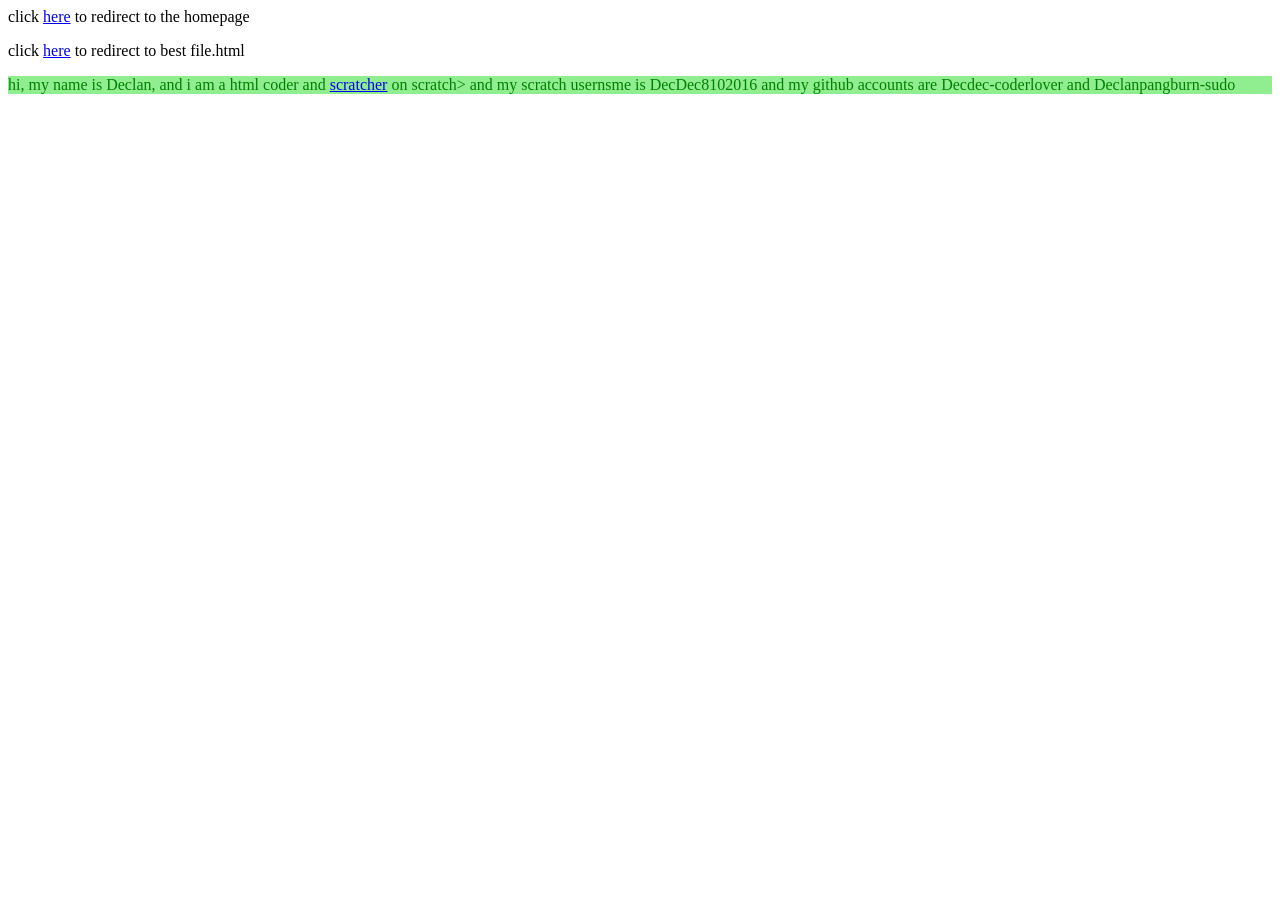
==== index.html @ e3489810 "Introduce author details in index.html Added a paragraph introducing the author and their profiles." ====
<html>
  <title>redirect</title>
  <body>
    <p>click <a href="https://decdec-codelover.github.io/Decdec-codelover-class-projects/ex.html" target="_blank">here</a> to redirect to the homepage</p>
    <p>click <a href="https://decdec-codelover.github.io/Decdec-codelover-class-projects/best file.html" target="_blank">here</a> to redirect to best file.html</p>
    <p style="background-color: lightgreen; color: green;">hi, my name is Declan, and i am a html coder and <a href="https://scratch.mit.edu/users/DecDec8102016/" target="_blank">scratcher</a> on scratch> and my scratch usernsme is DecDec8102016 and my github accounts are Decdec-coderlover and Declanpangburn-sudo</p>
  </body>
</html>
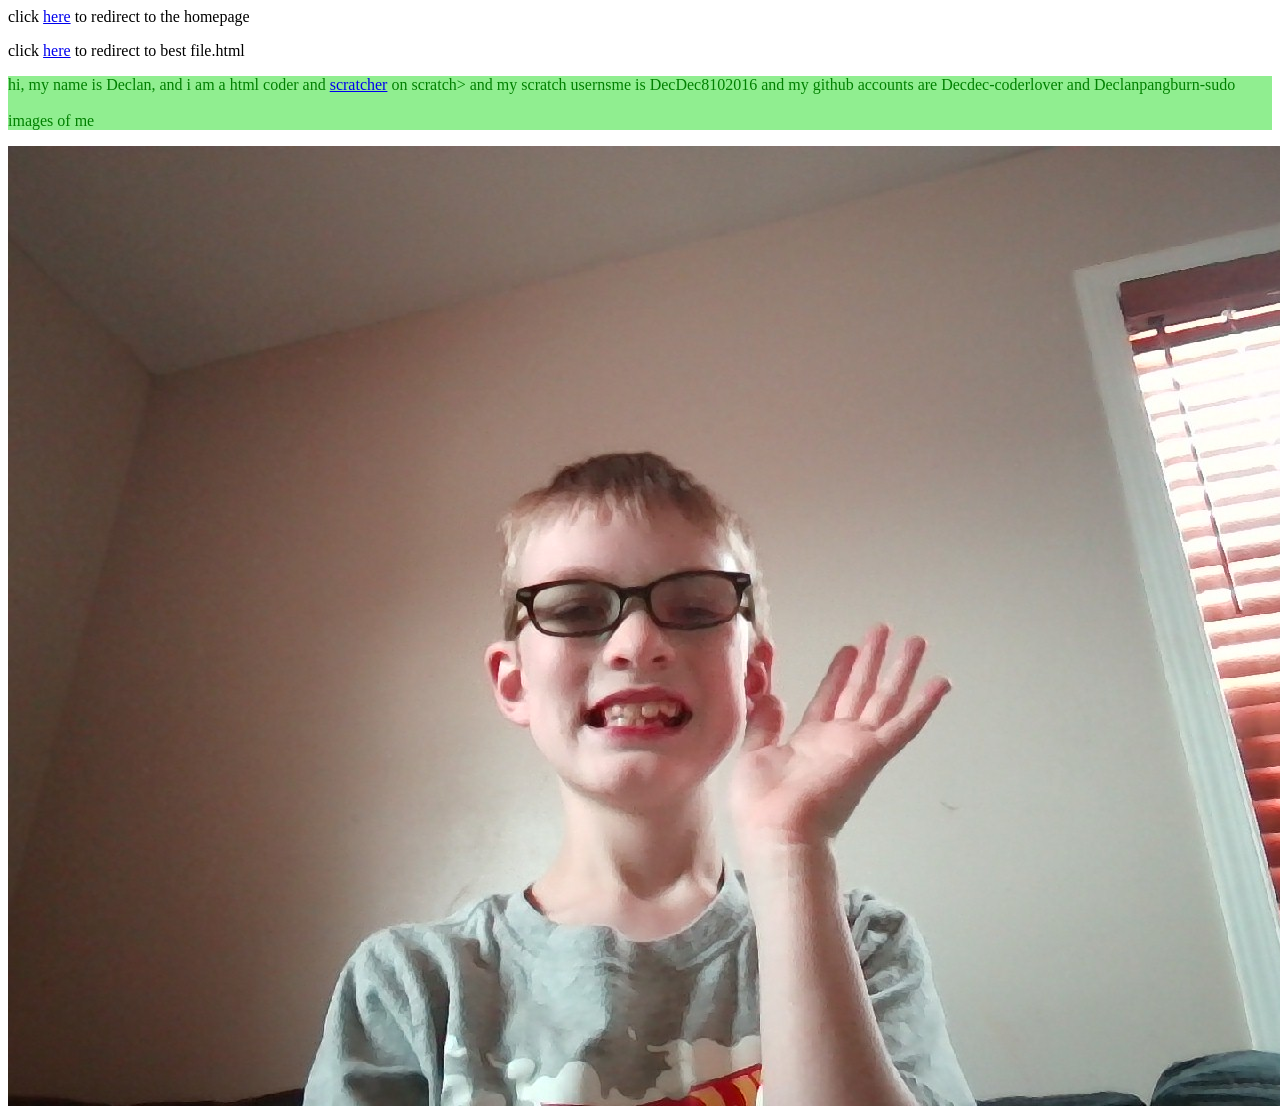
==== commit 1a3efc78: "Update introduction with image and line breaks Added an image and line breaks to the introduction pa" ====
--- a/index.html
+++ b/index.html
@@ -3,6 +3,7 @@
   <body>
     <p>click <a href="https://decdec-codelover.github.io/Decdec-codelover-class-projects/ex.html" target="_blank">here</a> to redirect to the homepage</p>
     <p>click <a href="https://decdec-codelover.github.io/Decdec-codelover-class-projects/best file.html" target="_blank">here</a> to redirect to best file.html</p>
-    <p style="background-color: lightgreen; color: green;">hi, my name is Declan, and i am a html coder and <a href="https://scratch.mit.edu/users/DecDec8102016/" target="_blank">scratcher</a> on scratch> and my scratch usernsme is DecDec8102016 and my github accounts are Decdec-coderlover and Declanpangburn-sudo</p>
+    <p style="background-color: lightgreen; color: green;">hi, my name is Declan, and i am a html coder and <a href="https://scratch.mit.edu/users/DecDec8102016/" target="_blank">scratcher</a> on scratch> and my scratch usernsme is DecDec8102016 and my github accounts are Decdec-coderlover and Declanpangburn-sudo<br><br>images of me</p>
+    <img src="images of me/IMG_20260509_084457.jpg">
   </body>
 </html>
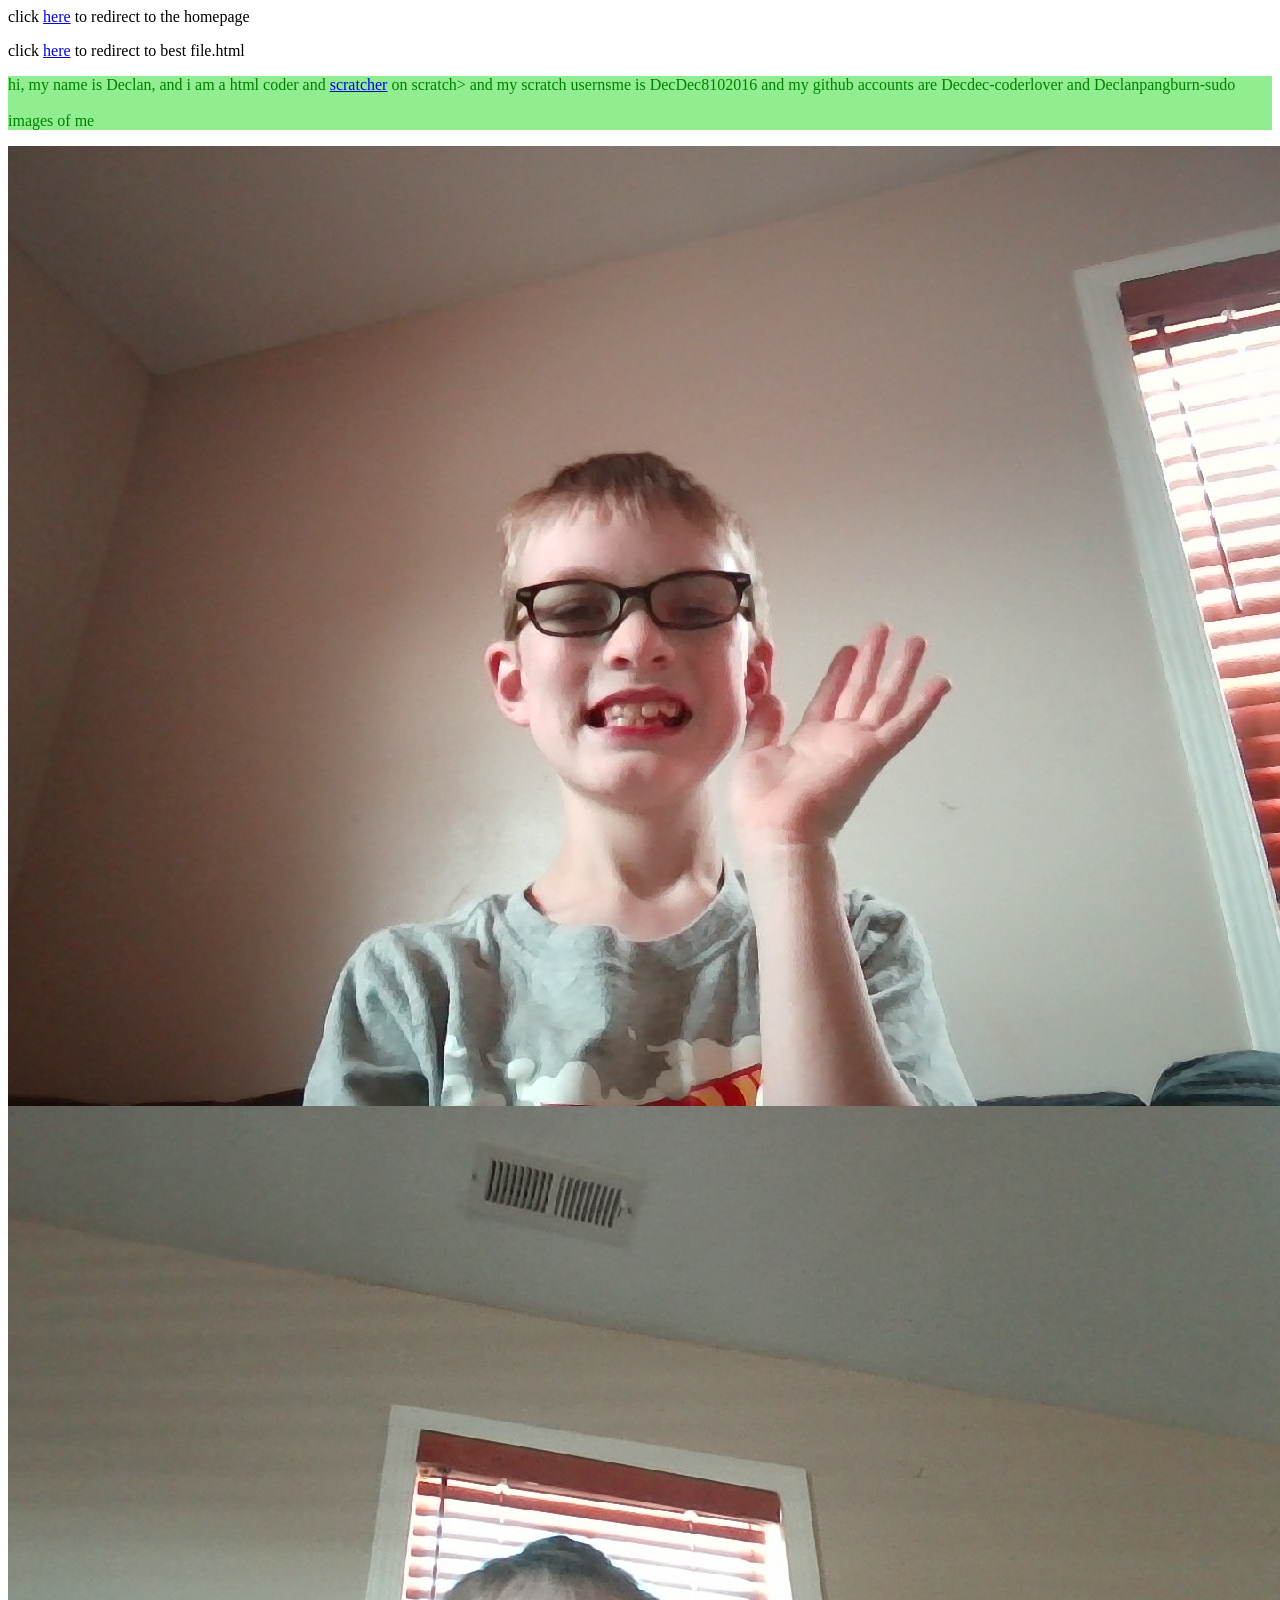
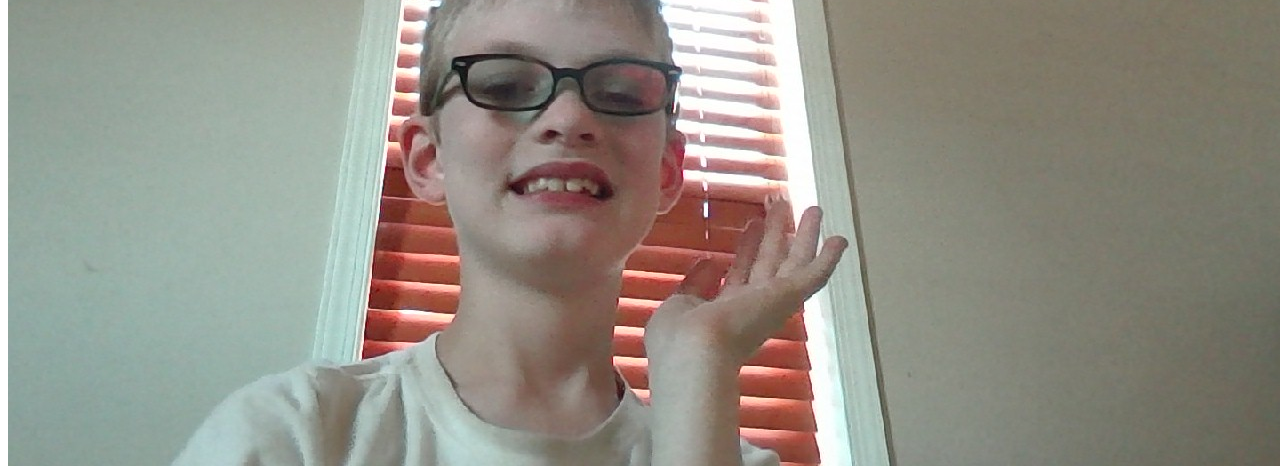
==== commit 50b61680: "Add additional image to index.html Added a new image to the index.html file." ====
--- a/index.html
+++ b/index.html
@@ -5,5 +5,6 @@
     <p>click <a href="https://decdec-codelover.github.io/Decdec-codelover-class-projects/best file.html" target="_blank">here</a> to redirect to best file.html</p>
     <p style="background-color: lightgreen; color: green;">hi, my name is Declan, and i am a html coder and <a href="https://scratch.mit.edu/users/DecDec8102016/" target="_blank">scratcher</a> on scratch> and my scratch usernsme is DecDec8102016 and my github accounts are Decdec-coderlover and Declanpangburn-sudo<br><br>images of me</p>
     <img src="images of me/IMG_20260509_084457.jpg">
+    <img src="images of me/IMG_20260515_160154.jpg">
   </body>
 </html>
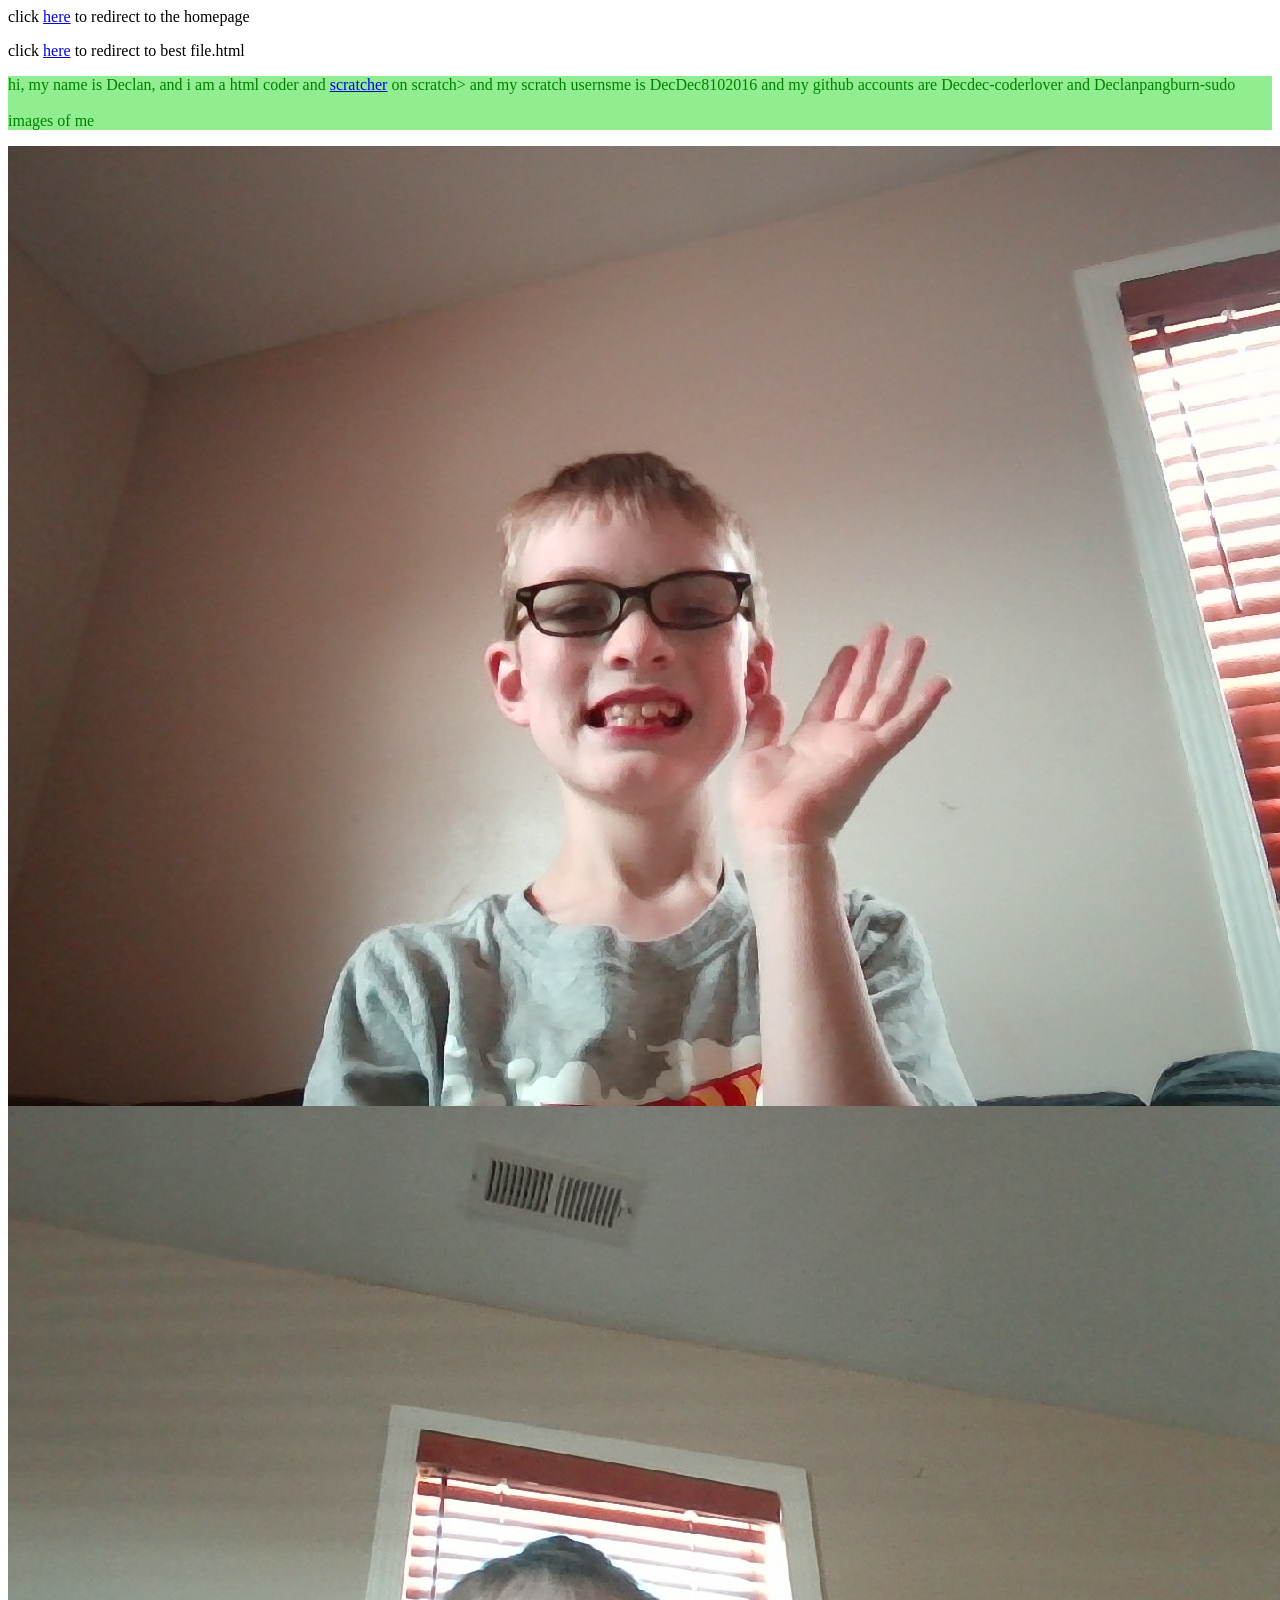
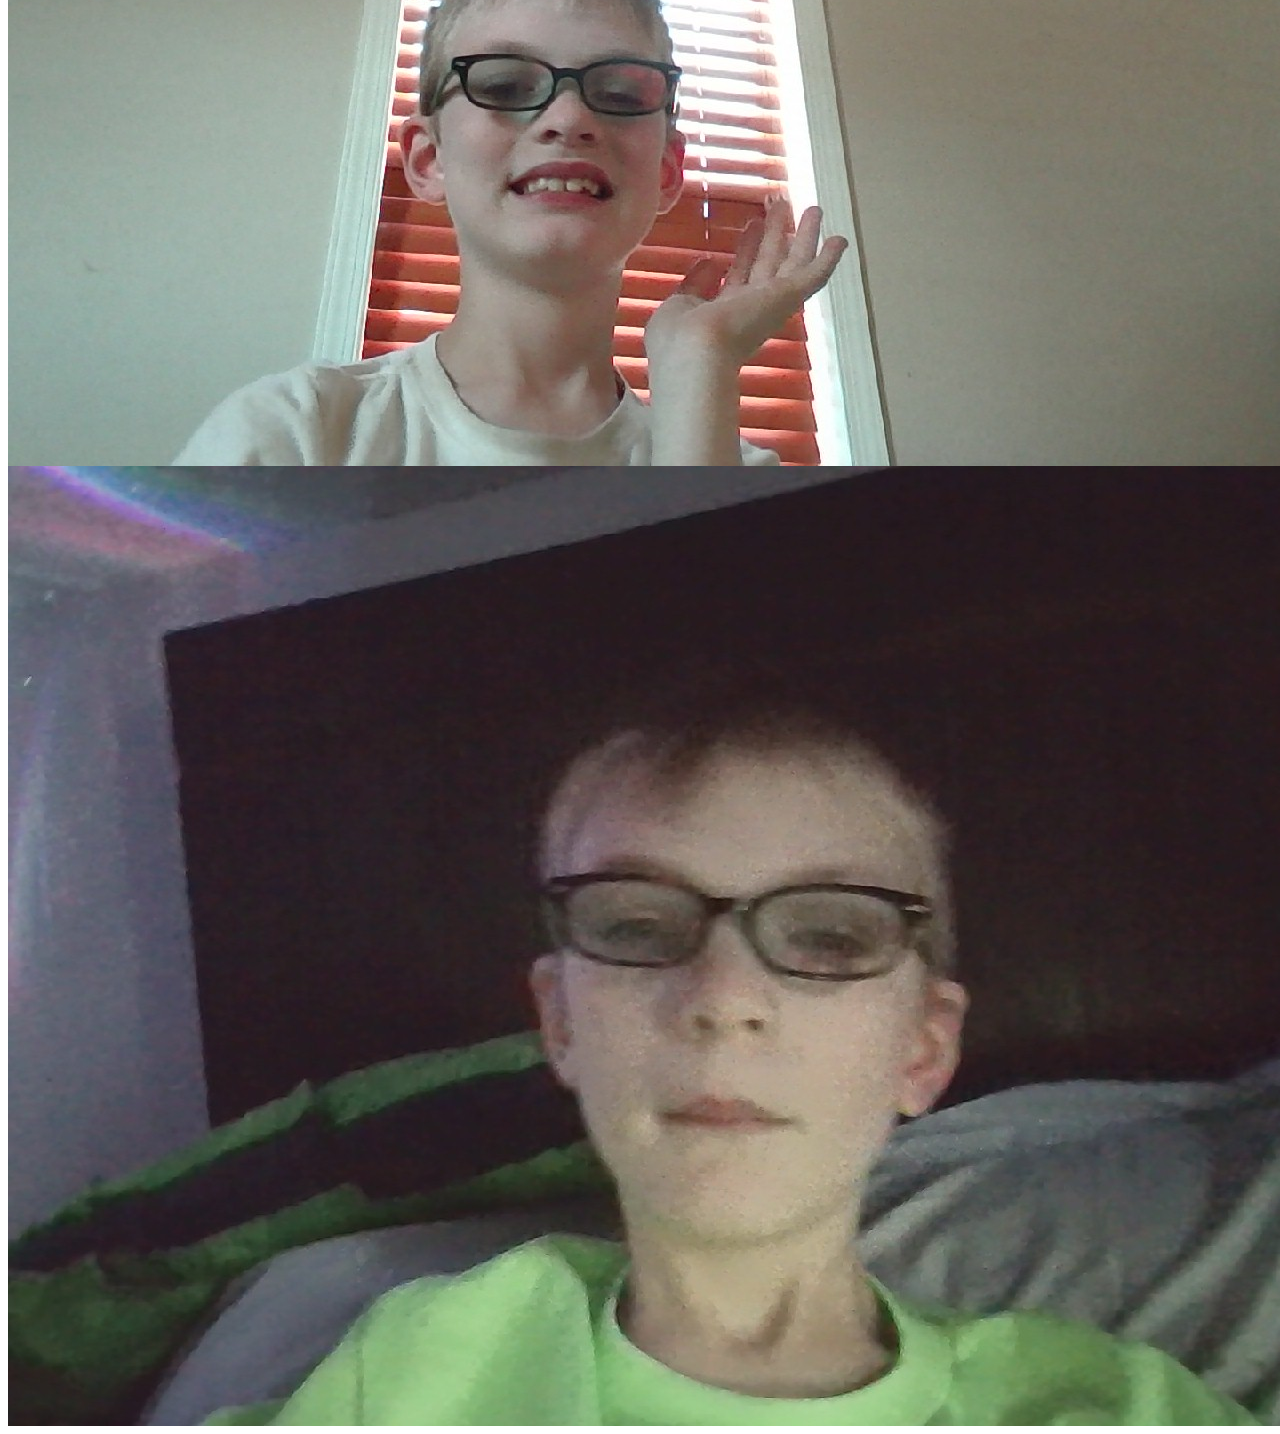
==== commit 98164896: "Add new image to index.html Added an additional image to the HTML file." ====
--- a/index.html
+++ b/index.html
@@ -6,5 +6,6 @@
     <p style="background-color: lightgreen; color: green;">hi, my name is Declan, and i am a html coder and <a href="https://scratch.mit.edu/users/DecDec8102016/" target="_blank">scratcher</a> on scratch> and my scratch usernsme is DecDec8102016 and my github accounts are Decdec-coderlover and Declanpangburn-sudo<br><br>images of me</p>
     <img src="images of me/IMG_20260509_084457.jpg">
     <img src="images of me/IMG_20260515_160154.jpg">
+    <img src="images of me/IMG_20260618_061500.jpg">
   </body>
 </html>
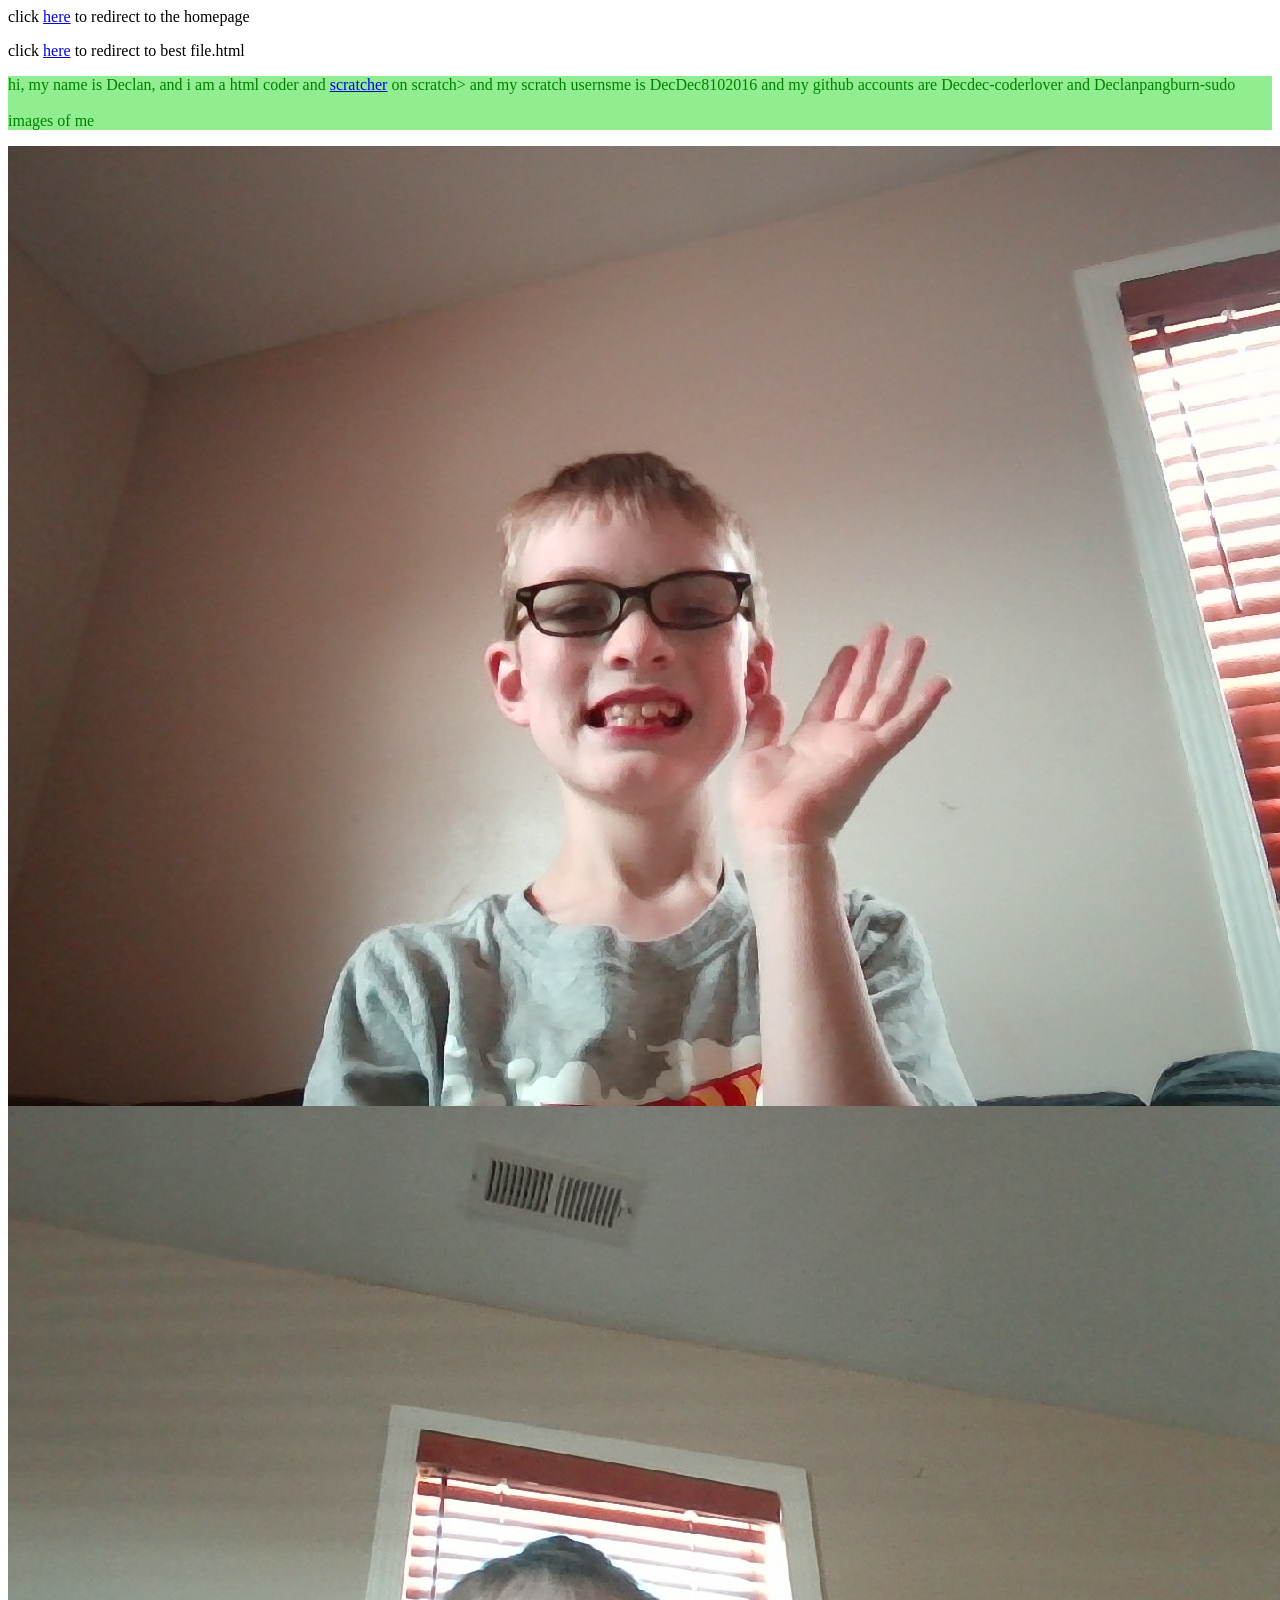
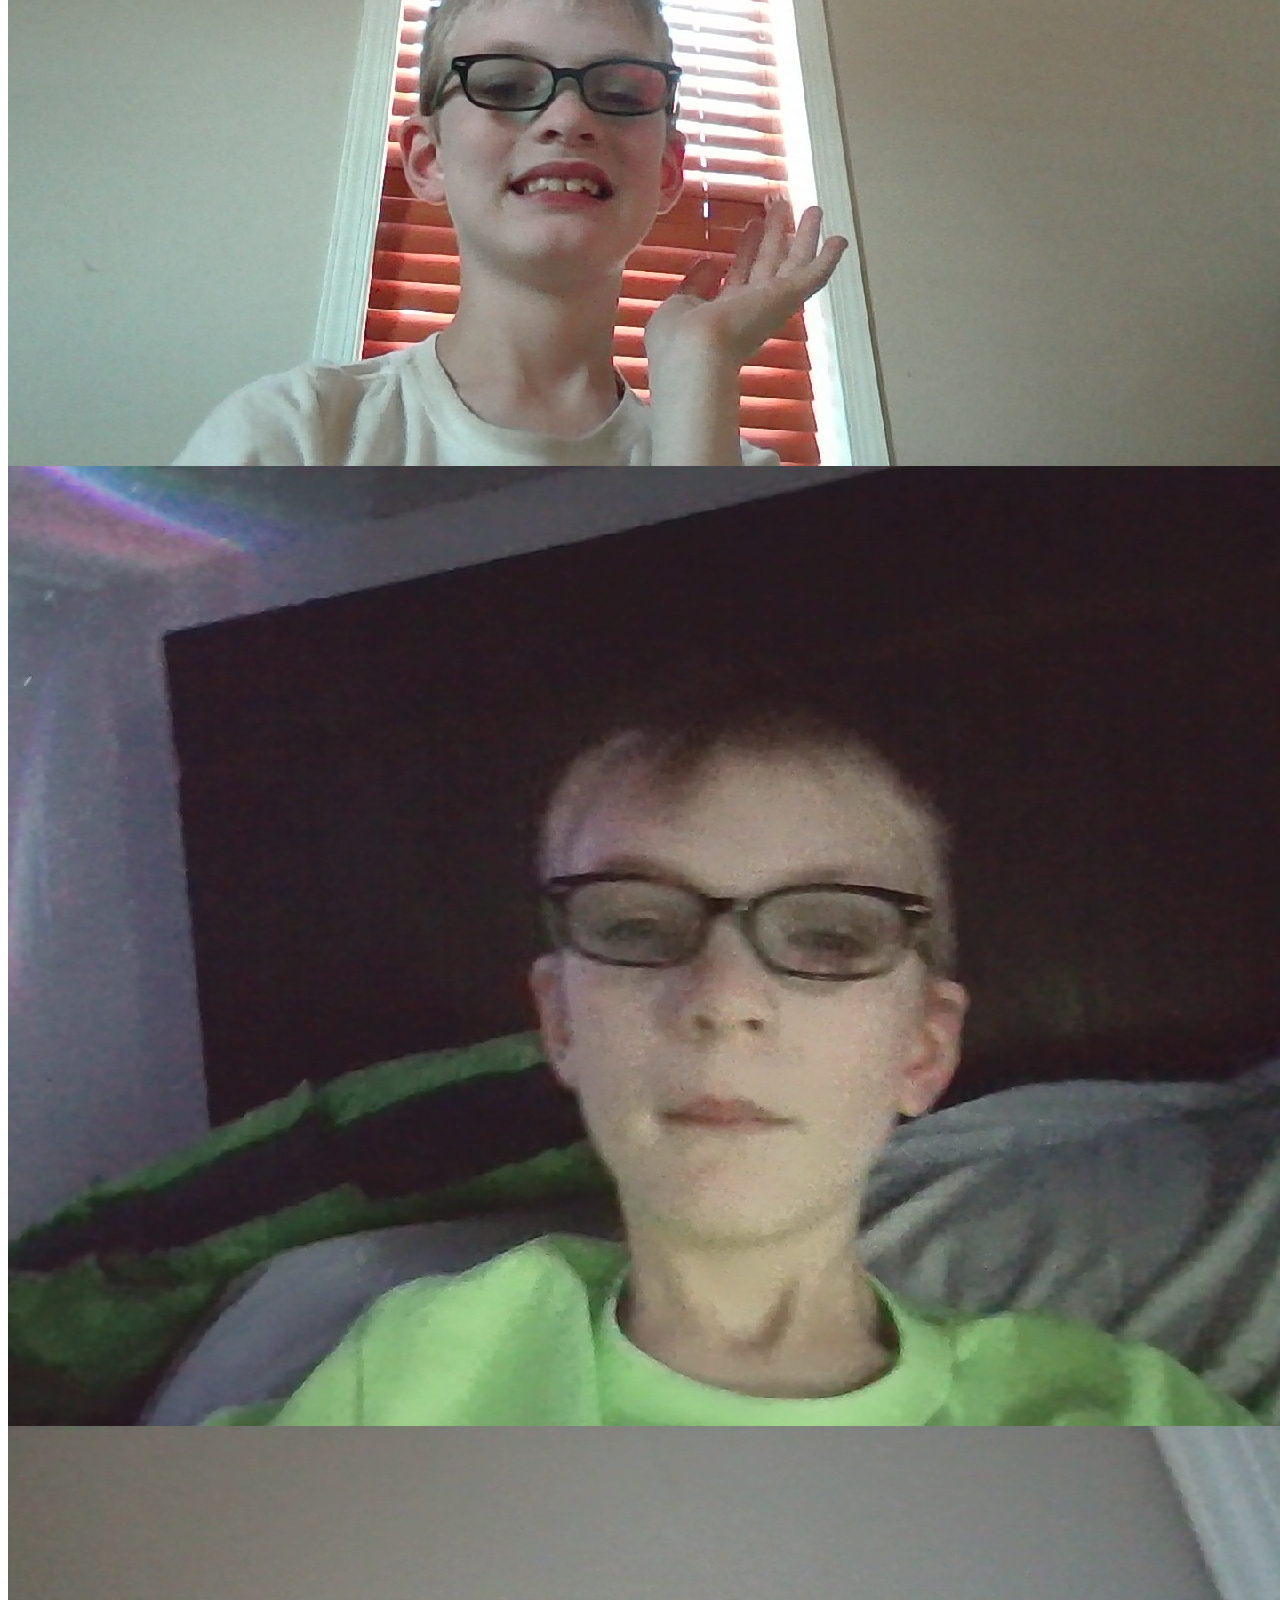
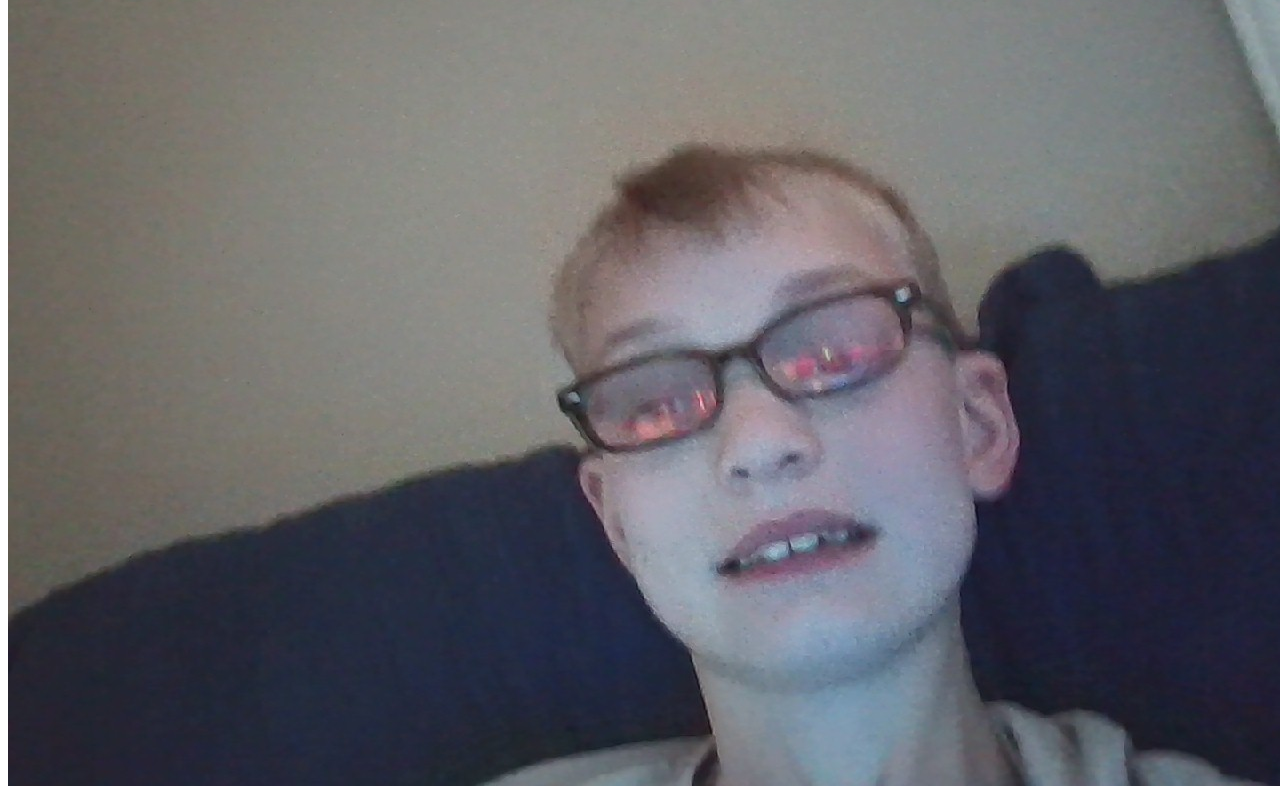
==== commit 778d270a: "Add new image to index.html" ====
--- a/index.html
+++ b/index.html
@@ -7,5 +7,6 @@
     <img src="images of me/IMG_20260509_084457.jpg">
     <img src="images of me/IMG_20260515_160154.jpg">
     <img src="images of me/IMG_20260618_061500.jpg">
+    <img src="images of me/IMG_20260705_175947.jpg">
   </body>
 </html>
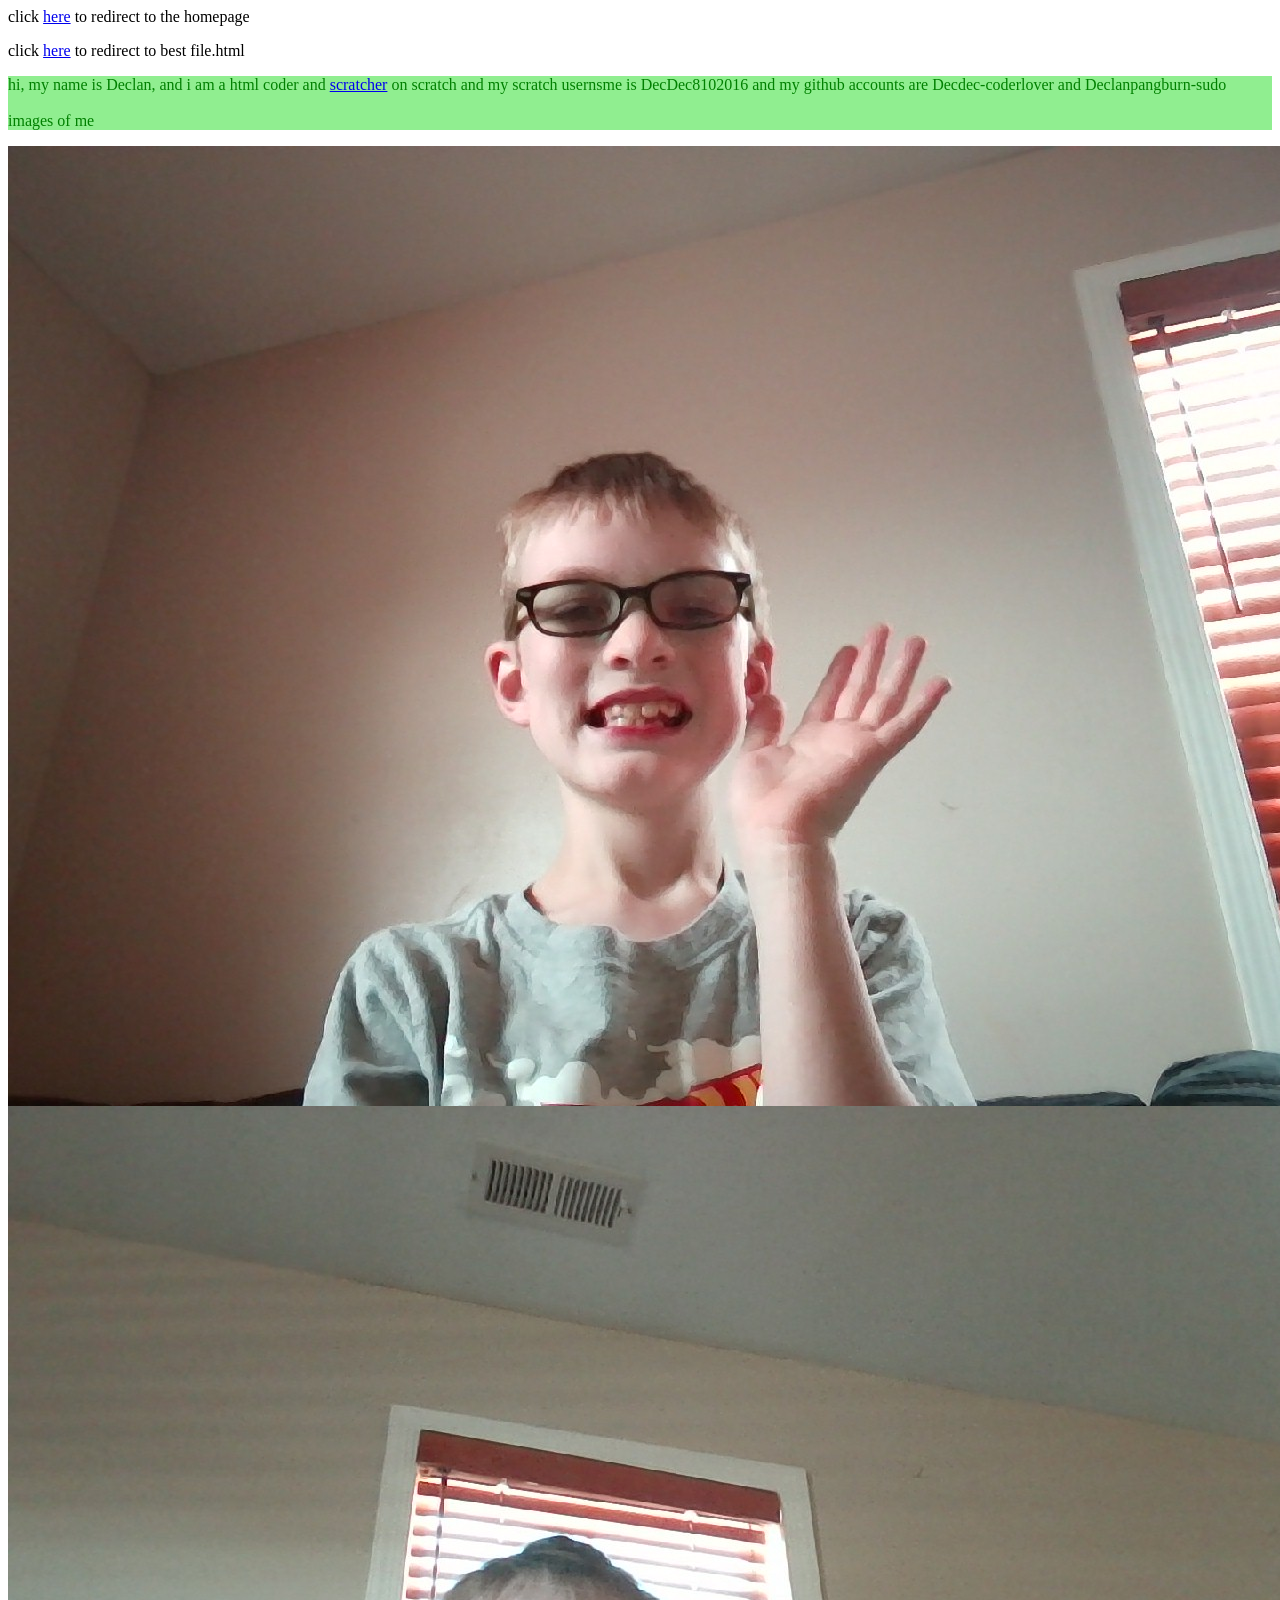
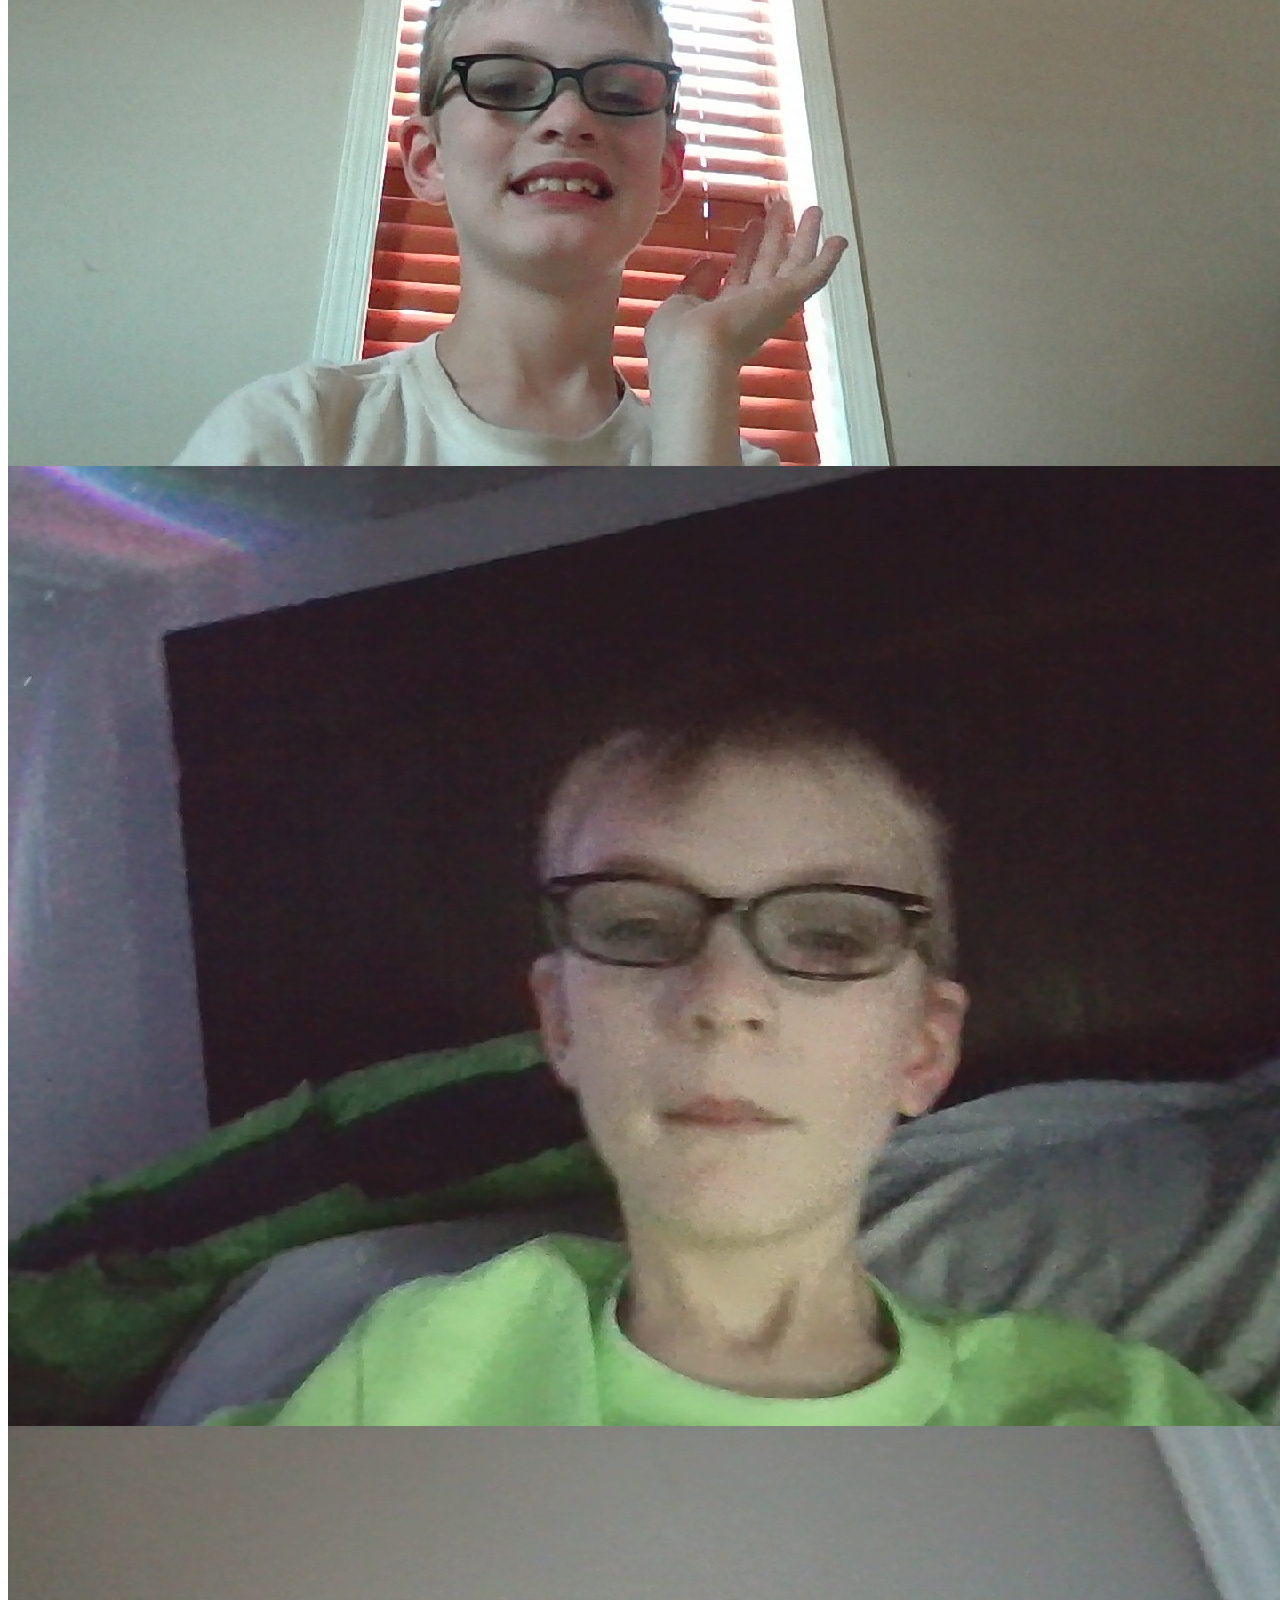
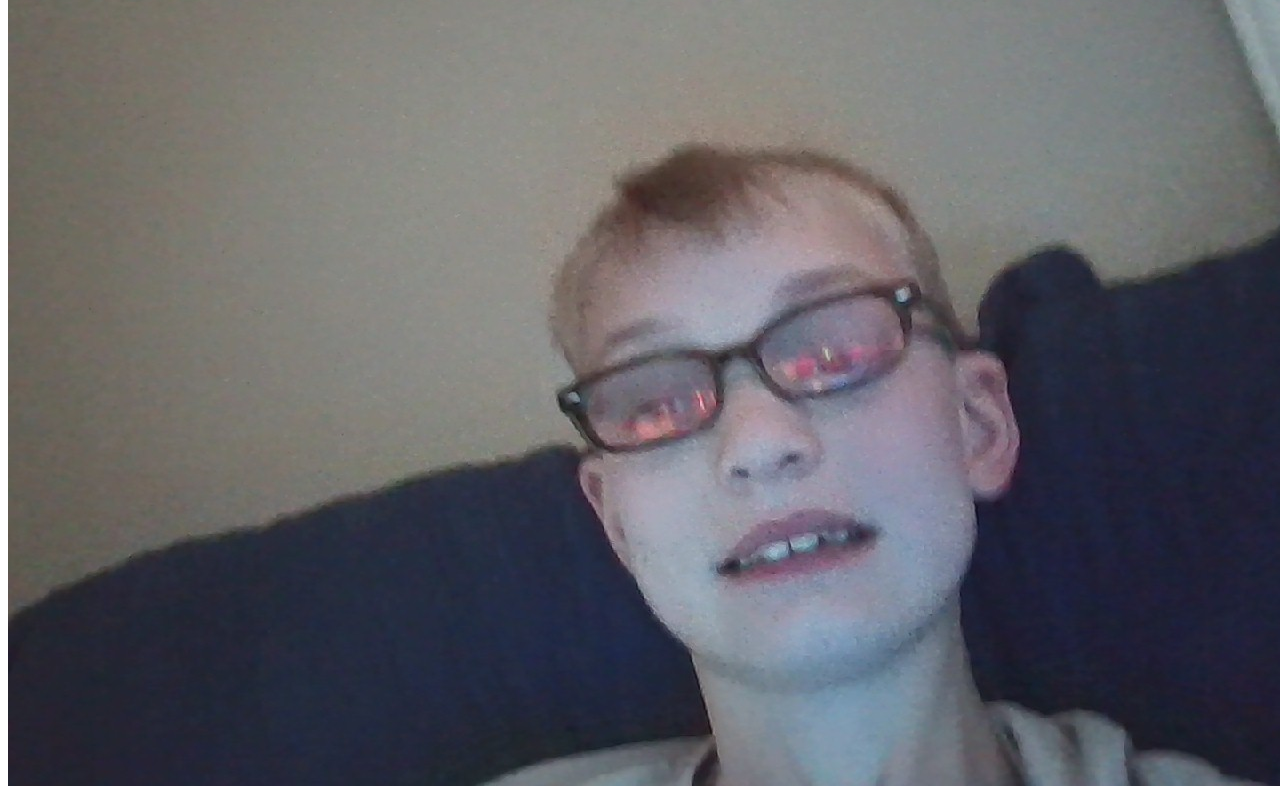
==== commit 1563c394: "Fix HTML paragraph formatting and links" ====
--- a/index.html
+++ b/index.html
@@ -3,7 +3,7 @@
   <body>
     <p>click <a href="https://decdec-codelover.github.io/Decdec-codelover-class-projects/ex.html" target="_blank">here</a> to redirect to the homepage</p>
     <p>click <a href="https://decdec-codelover.github.io/Decdec-codelover-class-projects/best file.html" target="_blank">here</a> to redirect to best file.html</p>
-    <p style="background-color: lightgreen; color: green;">hi, my name is Declan, and i am a html coder and <a href="https://scratch.mit.edu/users/DecDec8102016/" target="_blank">scratcher</a> on scratch> and my scratch usernsme is DecDec8102016 and my github accounts are Decdec-coderlover and Declanpangburn-sudo<br><br>images of me</p>
+    <p style="background-color: lightgreen; color: green;">hi, my name is Declan, and i am a html coder and <a href="https://scratch.mit.edu/users/DecDec8102016/" target="_blank">scratcher</a> on scratch and my scratch usernsme is DecDec8102016 and my github accounts are Decdec-coderlover and Declanpangburn-sudo<br><br>images of me</p>
     <img src="images of me/IMG_20260509_084457.jpg">
     <img src="images of me/IMG_20260515_160154.jpg">
     <img src="images of me/IMG_20260618_061500.jpg">
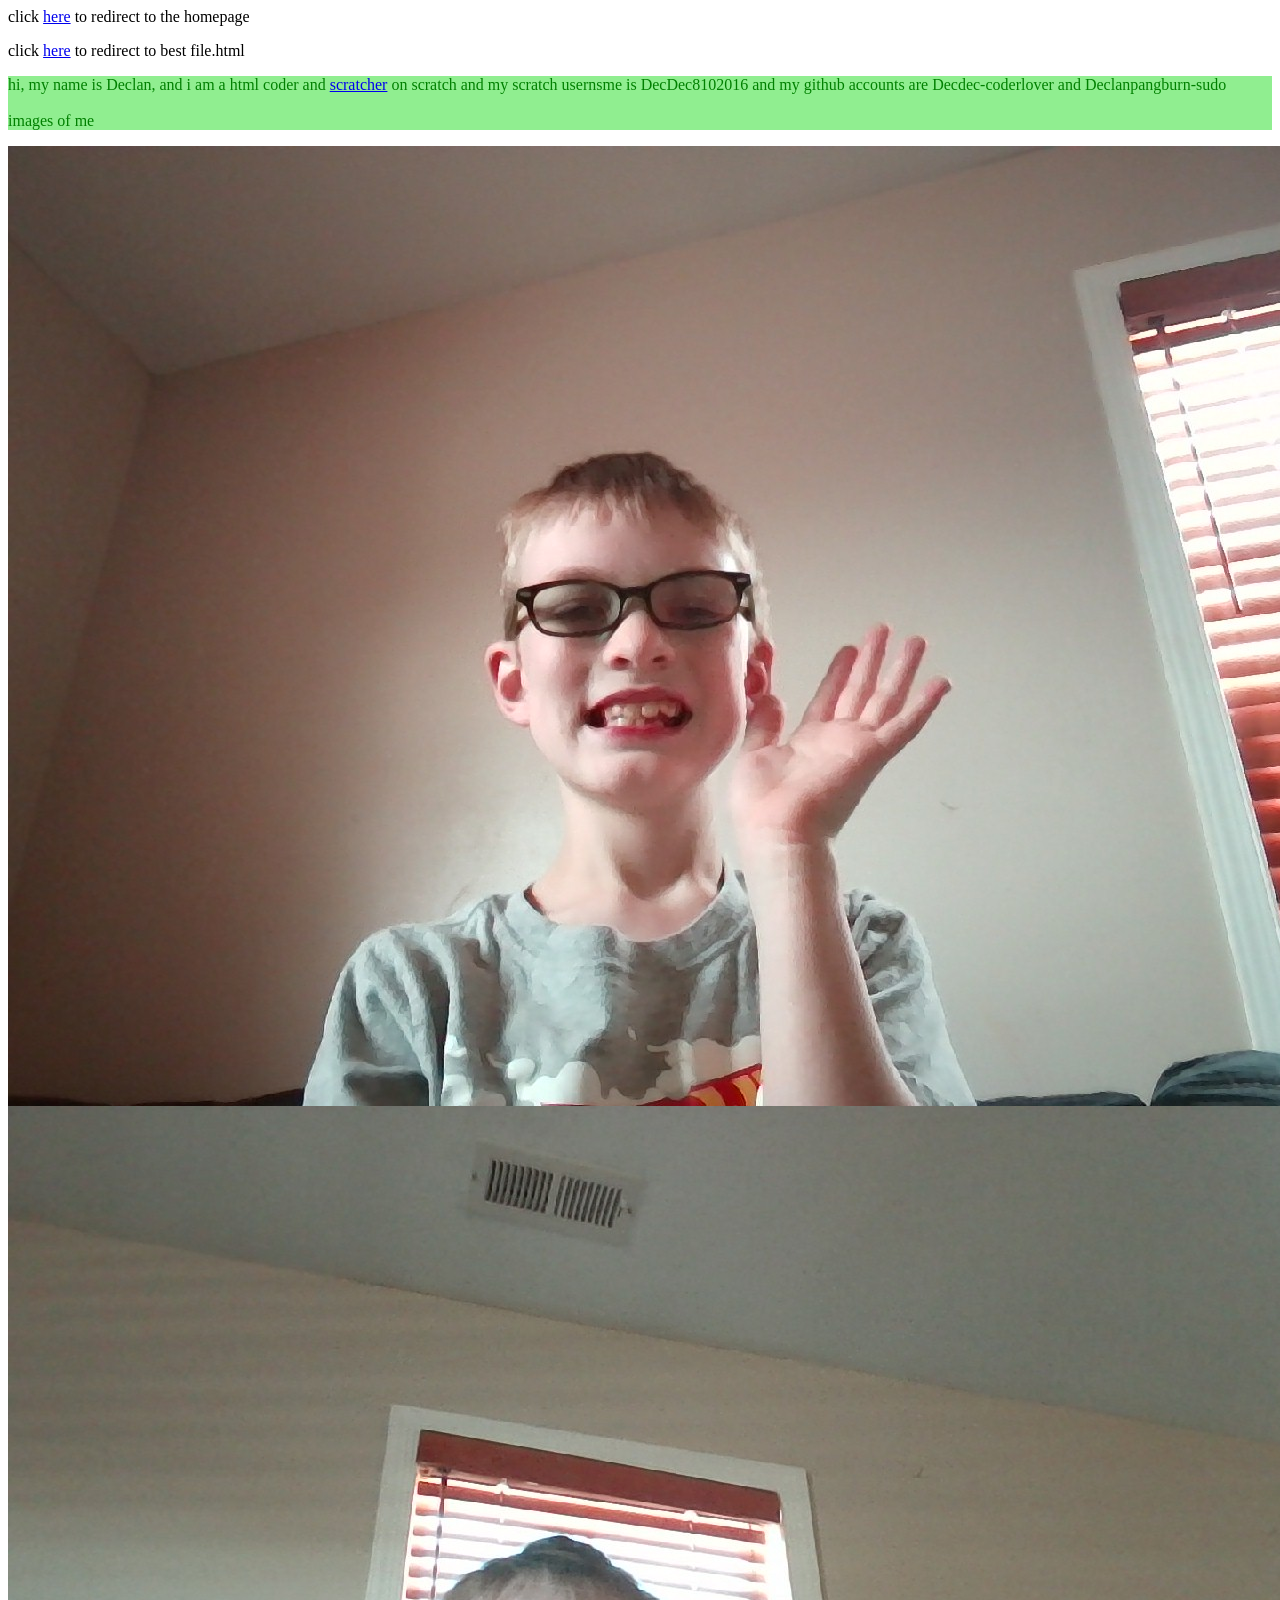
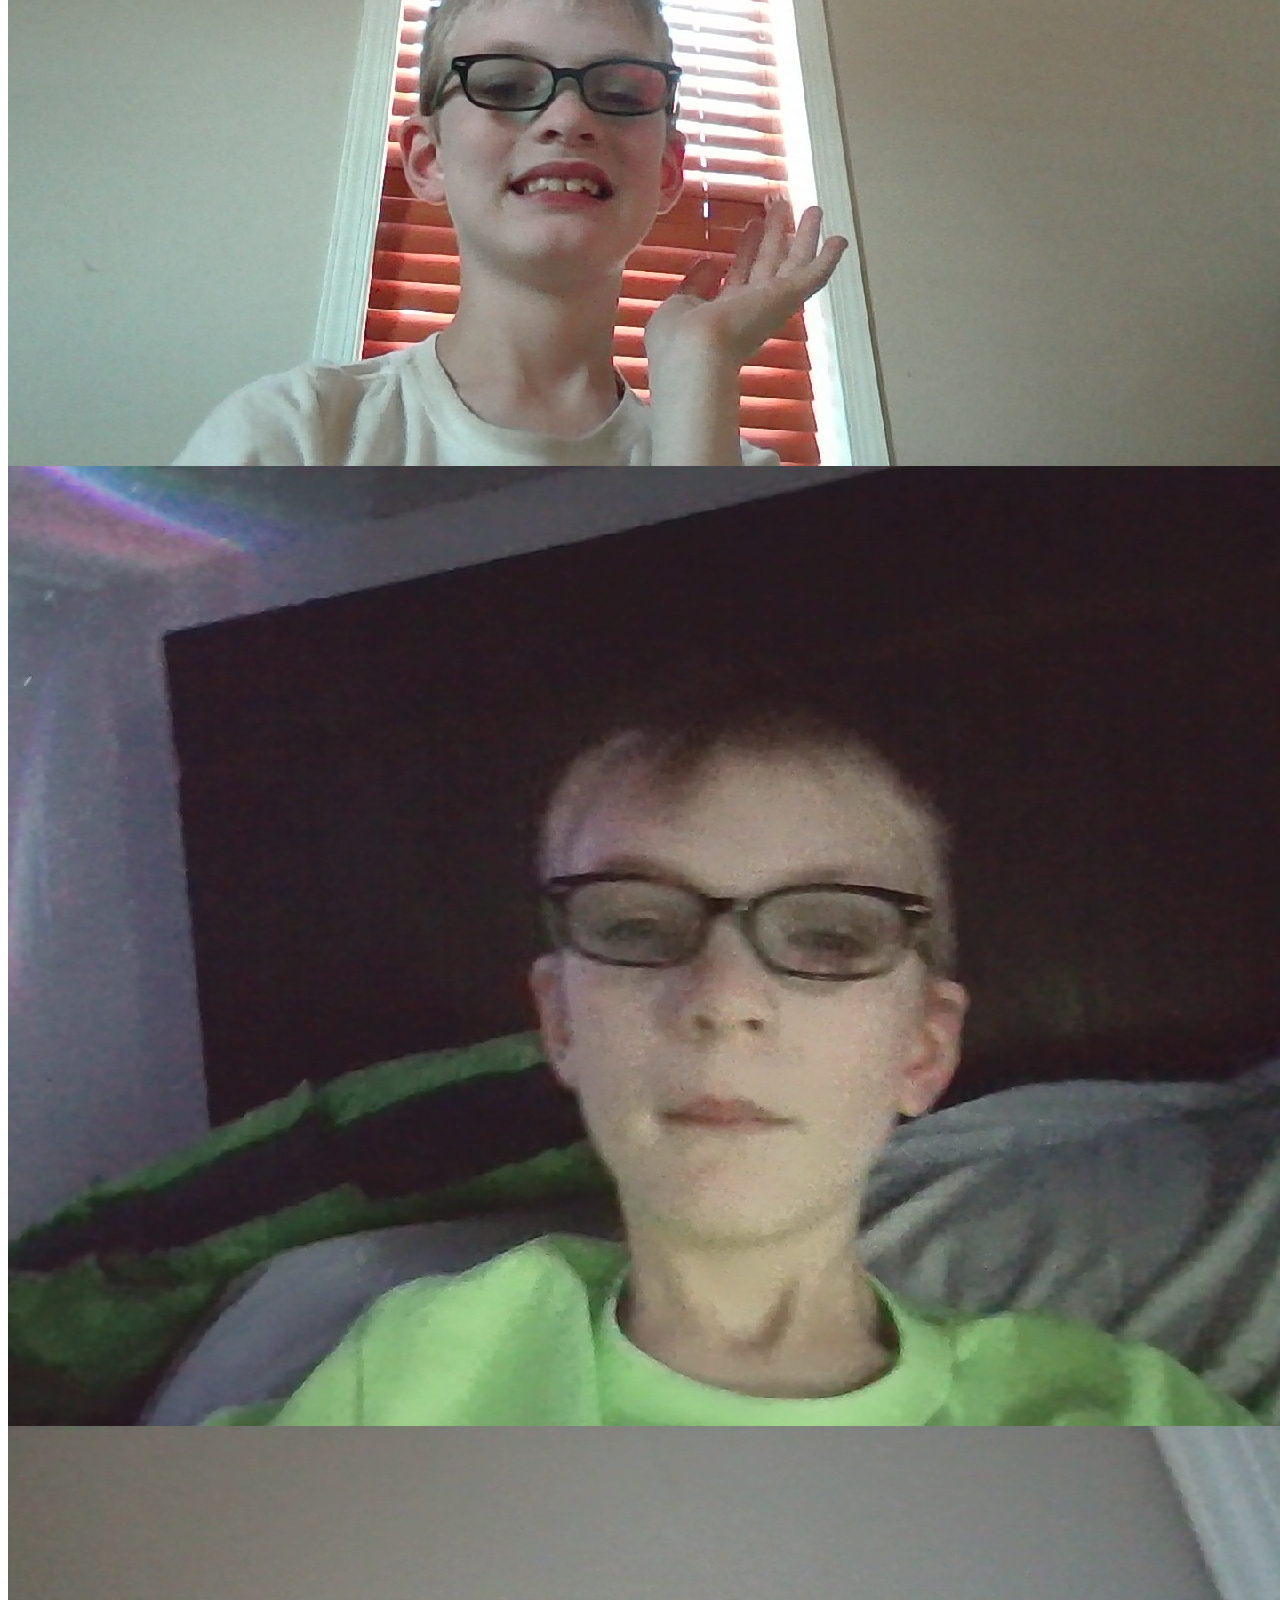
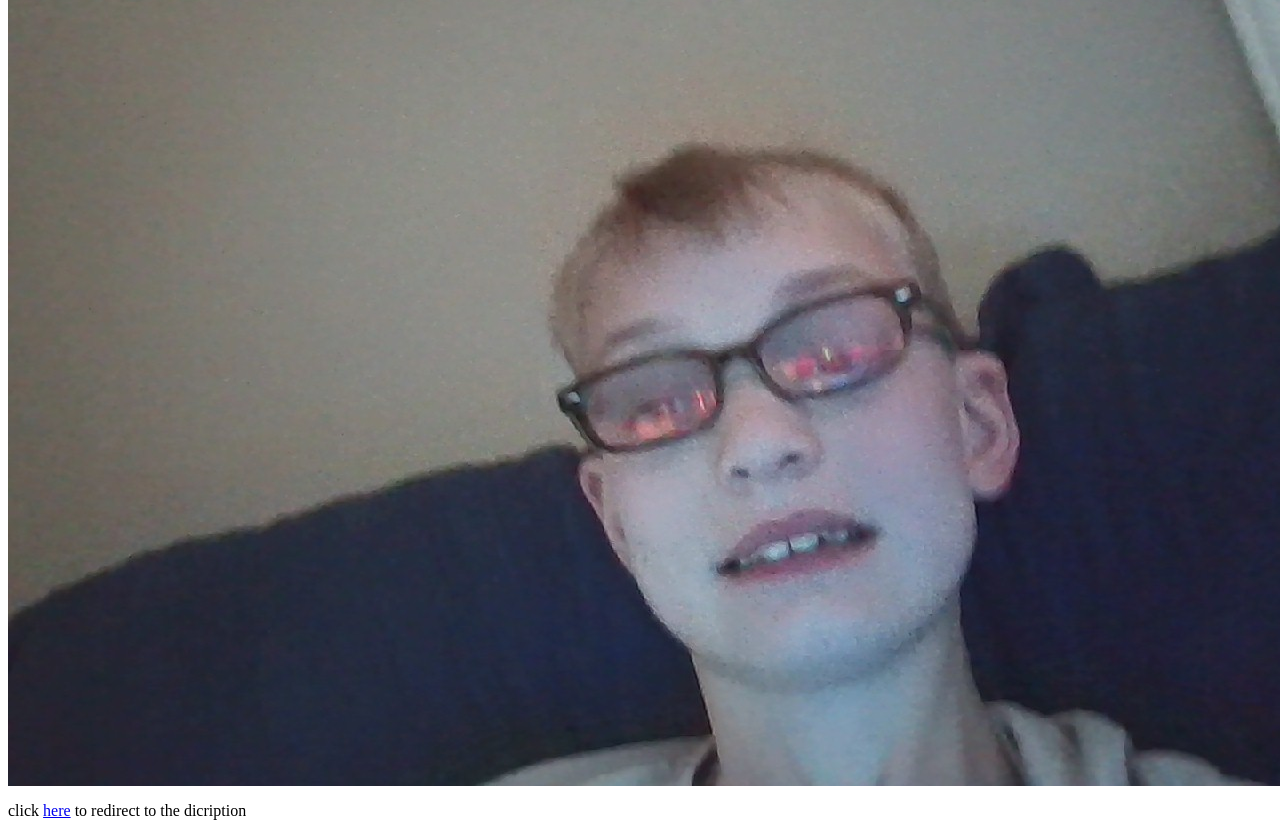
==== commit 18ef5b88: "Add link to README in index.html Added a paragraph with a link to the README file." ====
--- a/index.html
+++ b/index.html
@@ -8,5 +8,6 @@
     <img src="images of me/IMG_20260515_160154.jpg">
     <img src="images of me/IMG_20260618_061500.jpg">
     <img src="images of me/IMG_20260705_175947.jpg">
+    <p>click <a href="README.md">here</a> to redirect to the dicription</p>
   </body>
 </html>
